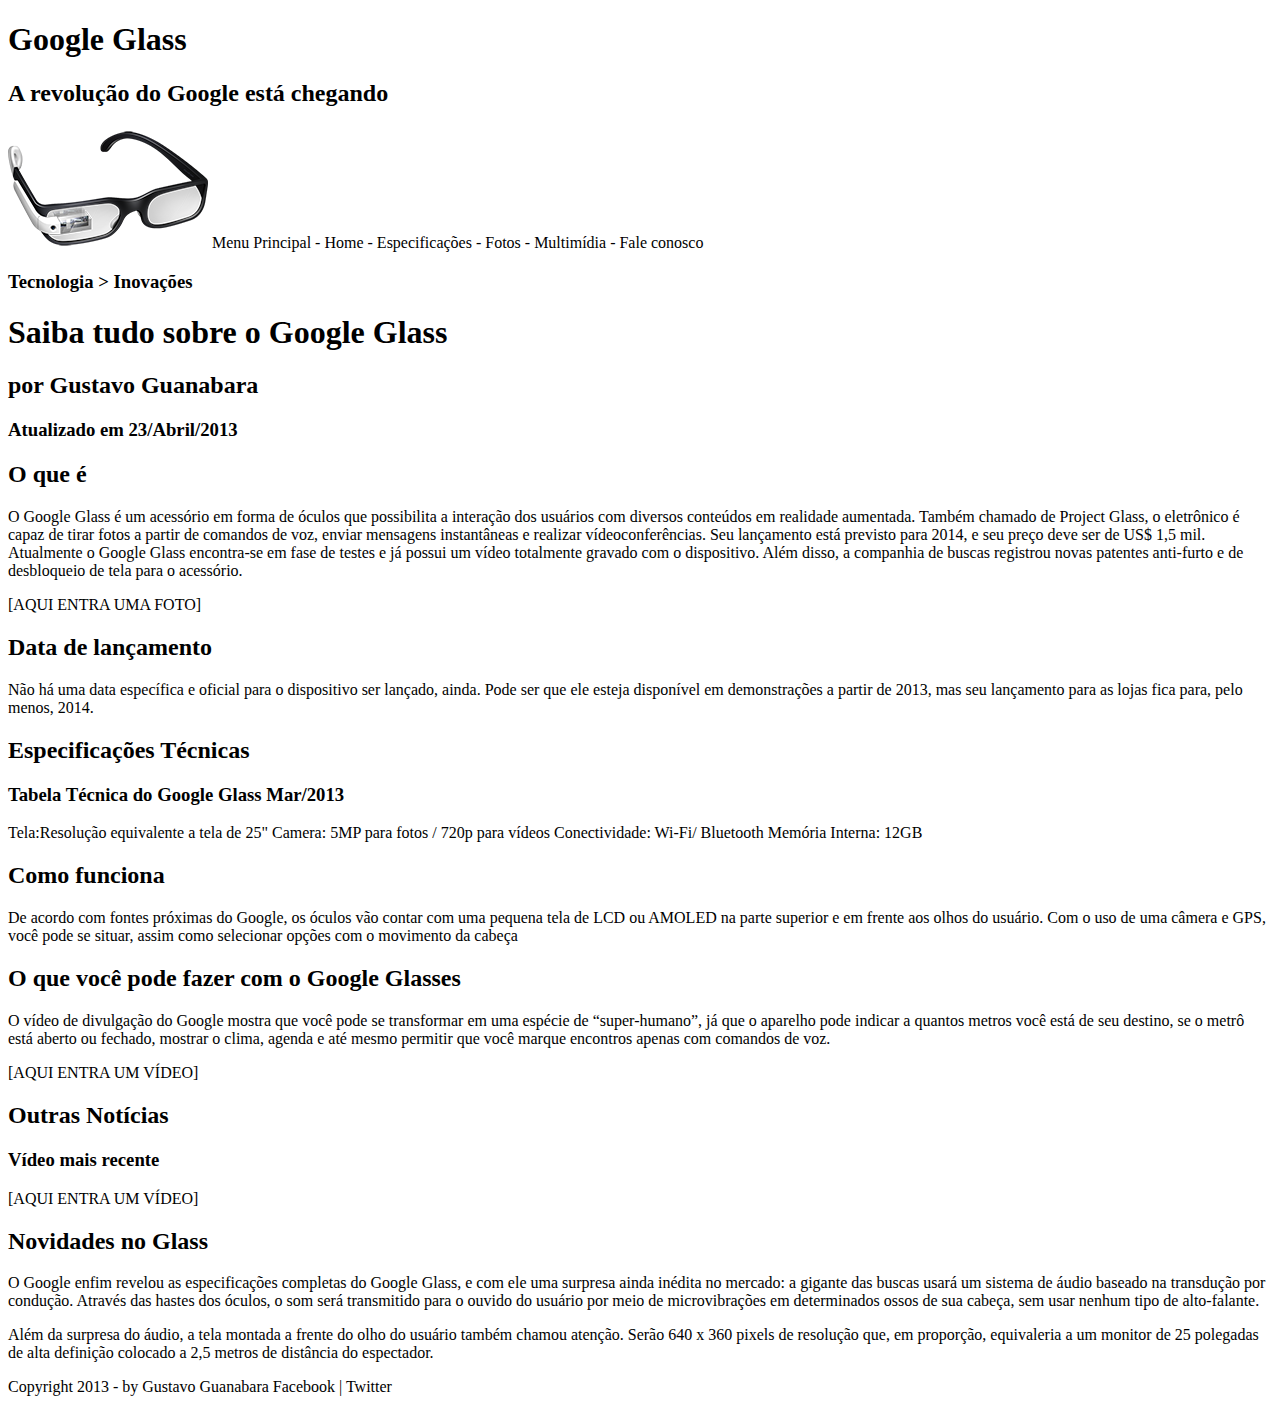
==== projeto-glass-html5/index.html @ 42ba9e13 "continuação do exercício" ====
<!DOCTYPE html>
<html lang="pt-br">
<head>
    <meta charset="UTF-8">
    <meta http-equiv="X-UA-Compatible" content="IE=edge">
    <meta name="viewport" content="width=device-width, initial-scale=1.0">
    <title>Tudo Sobre Google Glass</title>
</head>
<body>
    
<div id="interface">
<header id="cabecalho" >
<hgroup>

<h1>Google Glass</h1>
<h2>A revolução do Google está chegando</h2>

</hgroup>

<img src="_imagens/glass-oculos-preto-peq.png" alt="">

Menu Principal
- Home
- Especificações
- Fotos
- Multimídia
- Fale conosco
</header>
<hgroup>

<h3>Tecnologia > Inovações</h3>
<h1>Saiba tudo sobre o Google Glass</h1>
<h2>por Gustavo Guanabara</h2>
<h3>Atualizado em 23/Abril/2013</h3>

</hgroup>


<h2>O que é</h2>

<p> O Google Glass é um acessório em forma de óculos que possibilita a interação dos usuários com diversos conteúdos em realidade aumentada. Também chamado de Project Glass, o eletrônico é capaz de tirar fotos a partir de comandos de voz, enviar mensagens instantâneas e realizar vídeoconferências. Seu lançamento está previsto para 2014, e seu preço deve ser de US$ 1,5 mil. Atualmente o Google Glass encontra-se em fase de testes e já possui um vídeo totalmente gravado com o dispositivo. Além disso, a companhia de buscas registrou novas patentes anti-furto e de desbloqueio de tela para o acessório.
</p>
[AQUI ENTRA UMA FOTO]

<h2>Data de lançamento</h2>

<p> Não há uma data específica e oficial para o dispositivo ser lançado, ainda. Pode ser que ele esteja disponível em demonstrações a partir de 2013, mas seu lançamento para as lojas fica para, pelo menos, 2014.</p>

<h2>Especificações Técnicas</h2>
<h3>Tabela Técnica do Google Glass Mar/2013</h3>

<p> Tela:Resolução equivalente a tela de 25"
Camera: 5MP para fotos / 720p para vídeos
Conectividade: Wi-Fi/ Bluetooth
Memória Interna: 12GB</p>

<h2>Como funciona</h2>

<p> De acordo com fontes próximas do Google, os óculos vão contar com uma pequena tela de LCD ou AMOLED na parte superior e em frente aos olhos do usuário. Com o uso de uma câmera e GPS, você pode se situar, assim como selecionar opções com o movimento da cabeça</p>

<h2>O que você pode fazer com o Google Glasses</h2>

<p> O vídeo de divulgação do Google mostra que você pode se transformar em uma espécie de “super-humano”, já que o aparelho pode indicar a quantos metros você está de seu destino, se o metrô está aberto ou fechado, mostrar o clima, agenda e até mesmo permitir que você marque encontros apenas com comandos de voz.</p>

[AQUI ENTRA UM VÍDEO]

<h2>Outras Notícias</h2>
<h3>Vídeo mais recente</h3>

[AQUI ENTRA UM VÍDEO]

<h2>Novidades no Glass</h2>
<p> O Google enfim revelou as especificações completas do Google Glass, e com ele uma surpresa ainda inédita no mercado: a gigante das buscas usará um sistema de áudio baseado na transdução por condução. Através das hastes dos óculos, o som será transmitido para o ouvido do usuário por meio de microvibrações em determinados ossos de sua cabeça, sem usar nenhum tipo de alto-falante.</p>

<p> Além da surpresa do áudio, a tela montada a frente do olho do usuário também chamou atenção. Serão 640 x 360 pixels de resolução que, em proporção, equivaleria a um monitor de 25 polegadas de alta definição colocado a 2,5 metros de distância do espectador.</p>

<p> Copyright 2013 - by Gustavo Guanabara
Facebook | Twitter</p>
</div>
</body>
</html>
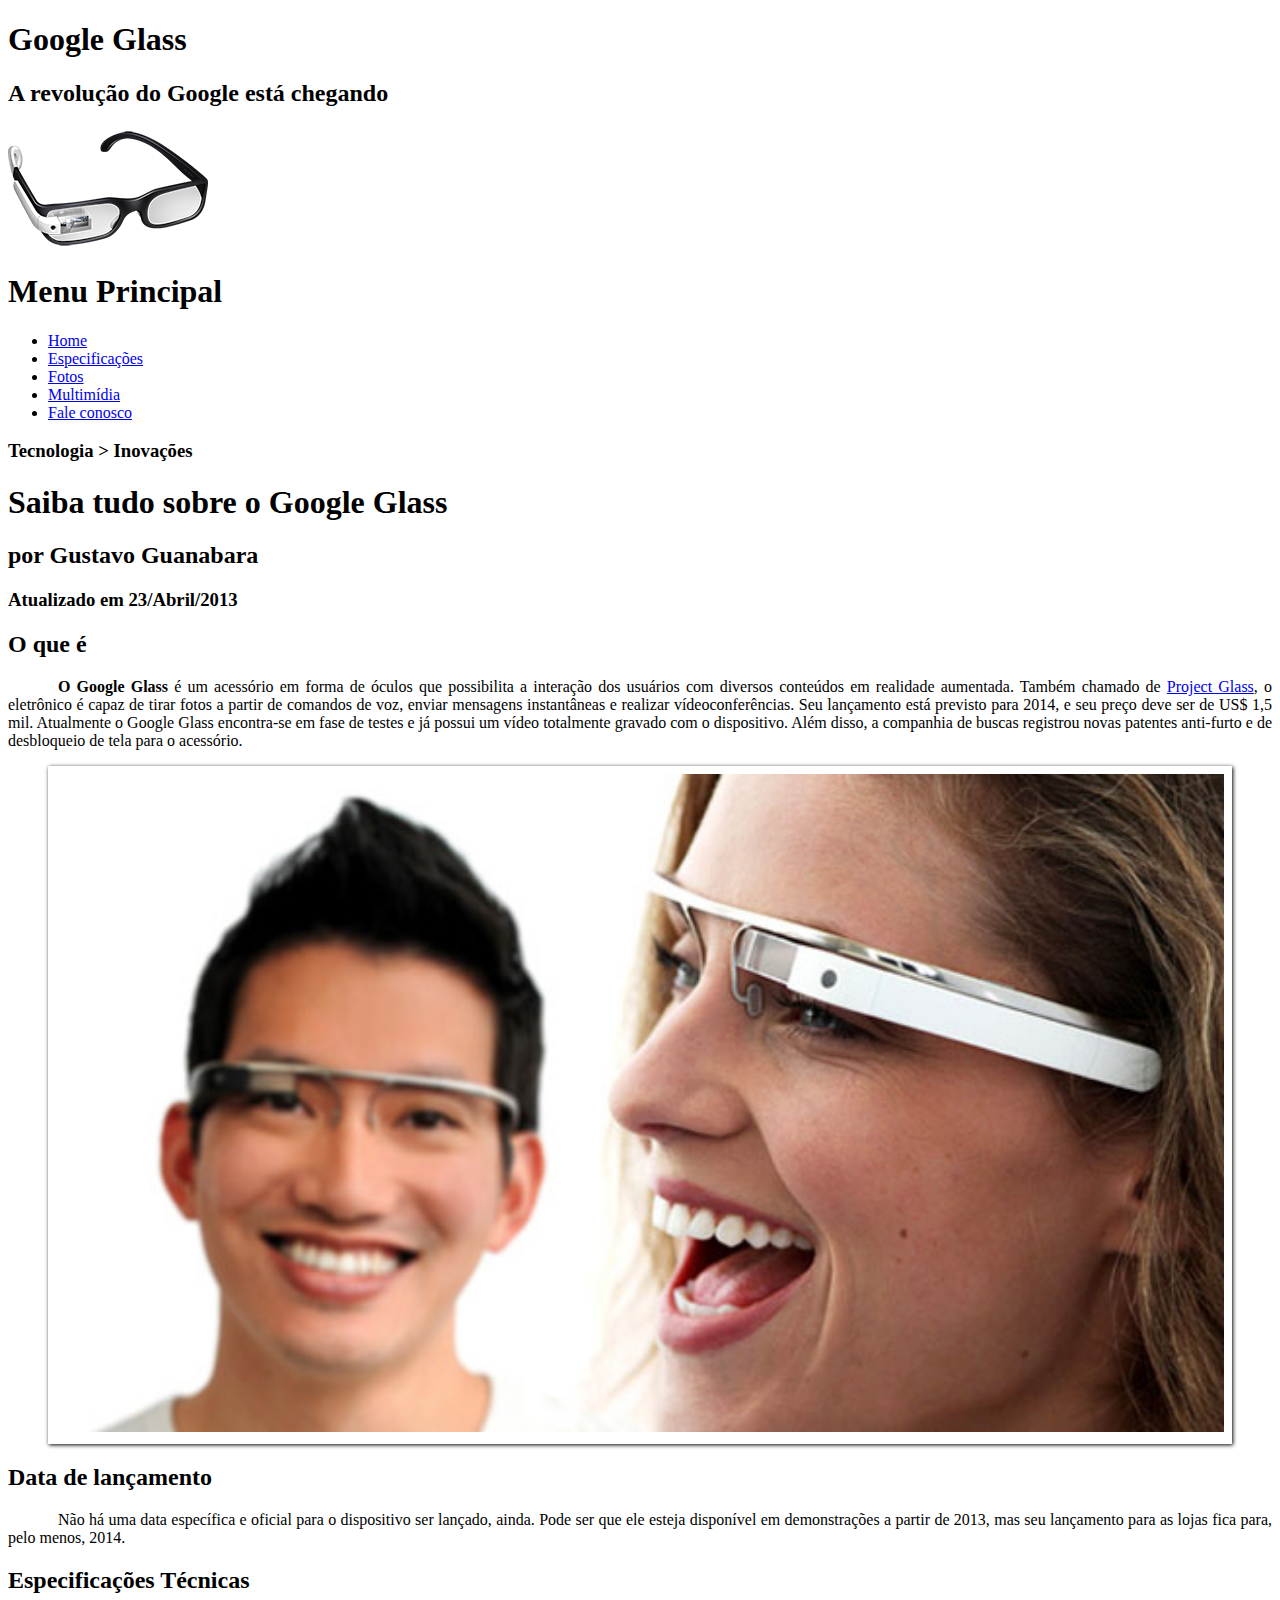
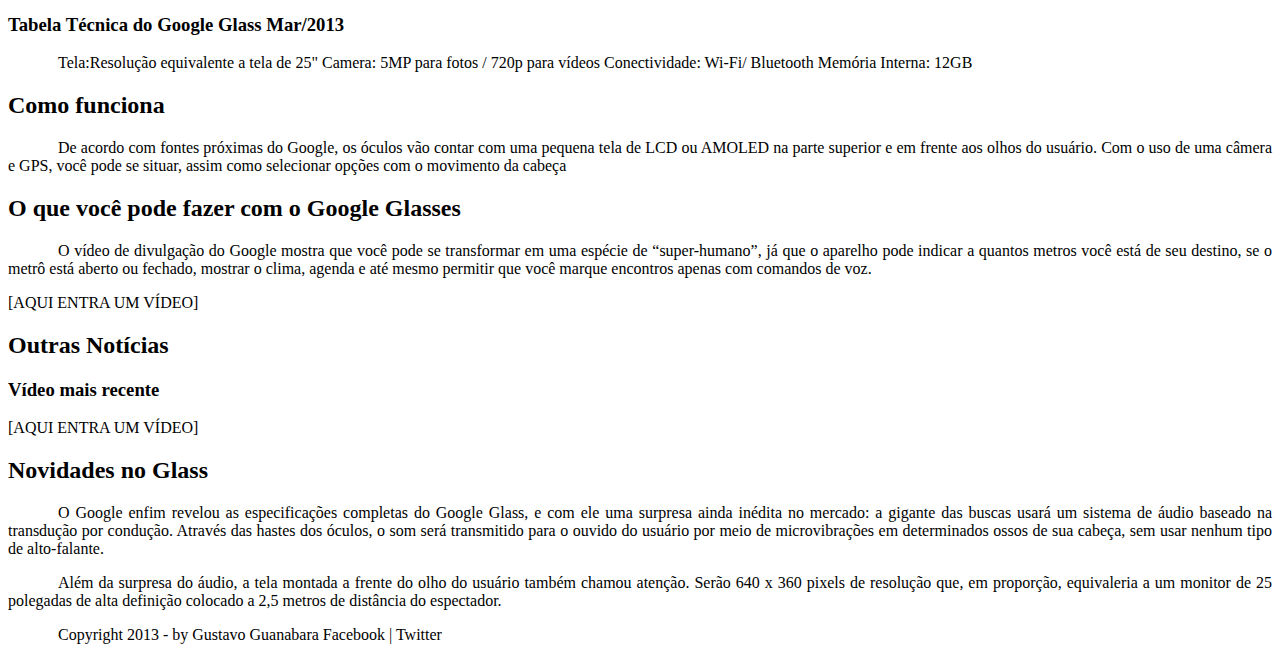
==== commit bb2f73cc: "praticando exercícios Segundo dia" ====
--- a/projeto-glass-html5/index.html
+++ b/projeto-glass-html5/index.html
@@ -6,6 +6,7 @@
     <meta http-equiv="X-UA-Compatible" content="IE=edge">
     <meta name="viewport" content="width=device-width, initial-scale=1.0">
     <title>Tudo Sobre Google Glass</title>
+    <link rel="stylesheet" href="_css/estilo.css"/>
 </head>
 <body>
     
@@ -18,14 +19,21 @@
 
 </hgroup>
 
+
 <img src="_imagens/glass-oculos-preto-peq.png" alt="">
 
-Menu Principal
-- Home
-- Especificações
-- Fotos
-- Multimídia
-- Fale conosco
+<nav>
+<h1>Menu Principal</h1>
+<ul>
+    <li><a href="index.html"> Home</a></li>
+    <li><a href="specs.html"> Especificações</a></li>
+    <li><a href="fotos.html"> Fotos</a></li>
+    <li><a href="multimidia.html"> Multimídia</a></li>
+    <li><a href="fale-conosco.html"> Fale conosco</a></li>
+
+</ul>
+</nav>
+
 </header>
 <hgroup>
 
@@ -39,9 +47,17 @@
 
 <h2>O que é</h2>
 
-<p> O Google Glass é um acessório em forma de óculos que possibilita a interação dos usuários com diversos conteúdos em realidade aumentada. Também chamado de Project Glass, o eletrônico é capaz de tirar fotos a partir de comandos de voz, enviar mensagens instantâneas e realizar vídeoconferências. Seu lançamento está previsto para 2014, e seu preço deve ser de US$ 1,5 mil. Atualmente o Google Glass encontra-se em fase de testes e já possui um vídeo totalmente gravado com o dispositivo. Além disso, a companhia de buscas registrou novas patentes anti-furto e de desbloqueio de tela para o acessório.
+<p><strong> O Google Glass </strong> é um acessório em forma de óculos que possibilita a interação dos usuários com diversos conteúdos em realidade aumentada. Também chamado de  <a href="https://www.google.com/glass/start/" target="_blank"> Project Glass</a>, o eletrônico é capaz de tirar fotos a partir de comandos de voz, enviar mensagens instantâneas e realizar vídeoconferências. Seu lançamento está previsto para 2014, e seu preço deve ser de US$ 1,5 mil. Atualmente o Google Glass encontra-se em fase de testes e já possui um vídeo totalmente gravado com o dispositivo. Além disso, a companhia de buscas registrou novas patentes anti-furto e de desbloqueio de tela para o acessório.
+    <!-- target blank abre uma pagina linkada em uma nova aba -->
 </p>
-[AQUI ENTRA UMA FOTO]
+
+<figure class="foto-legenda">
+<img src="_imagens/glass-quadro-homem-mulher.jpg" alt="">
+<figcaption>
+    <h3>Google Glass</h3>
+    <p>Uma nova maneira de ver o Mundo!</p>
+</figcaption>
+</figure>
 
 <h2>Data de lançamento</h2>
 
--- a/projeto-glass-html5/_css/estilo.css
+++ b/projeto-glass-html5/_css/estilo.css
@@ -0,0 +1,36 @@
+@charset "UTF 8";
+
+body{
+    background-color: white;
+    color: rgba(0,0,0,1);
+}
+p{
+    text-align: justify;
+    text-indent: 50px;
+}
+/*Formatação de imagens com legendas*/
+
+figure.foto-legenda{
+    border: 8px solid white;
+    box-shadow: 1px 1px 4px black;
+    position: relative;
+}
+figure.foto-legenda img{
+    width: 100%;
+    height: 100%;
+} 
+figure.foto-legenda figcaption{
+    opacity: 0;
+    position: absolute;
+    top: 0px;
+    background-color: rgba(0,0, 0,.4);
+    width: 100%;
+    height: 100%;
+    color: white;
+    padding: 10px;
+    box-sizing: border-box;
+    transition: opacity 1s;
+}
+figure.foto-legenda:hover figcaption{
+    opacity: 1;
+}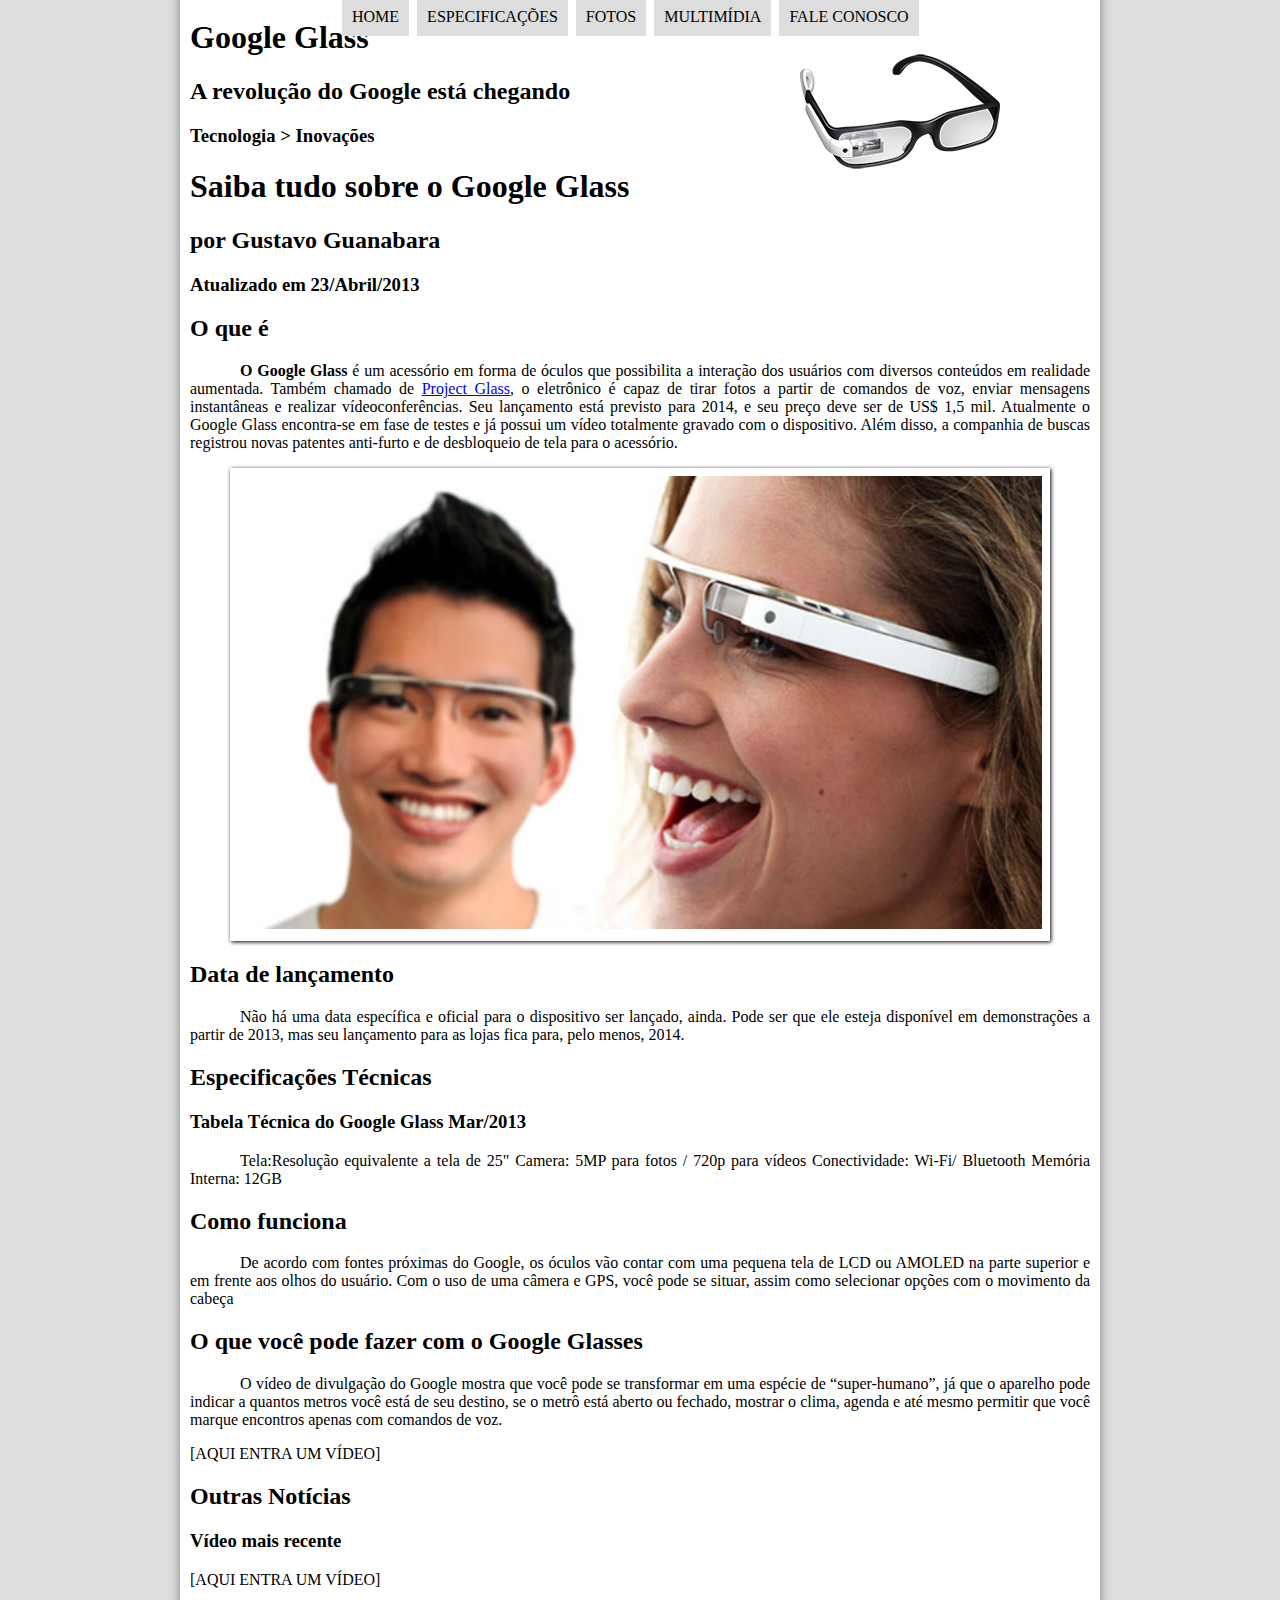
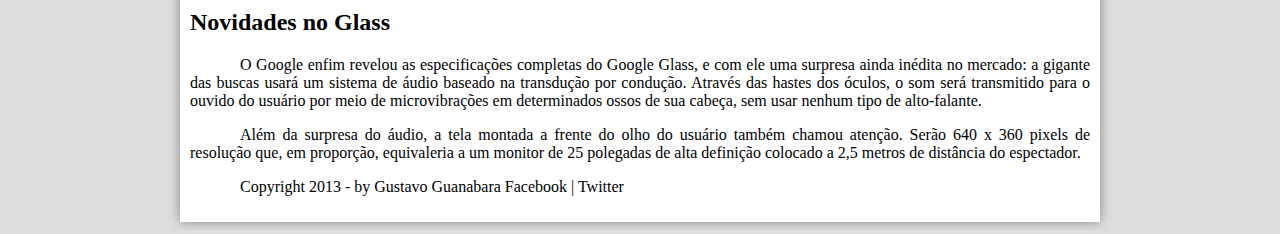
==== commit 9f605cf1: "praticando exercício" ====
--- a/projeto-glass-html5/index.html
+++ b/projeto-glass-html5/index.html
@@ -20,9 +20,9 @@
 </hgroup>
 
 
-<img src="_imagens/glass-oculos-preto-peq.png" alt="">
+<img id="icone" src="_imagens/glass-oculos-preto-peq.png" alt="">
 
-<nav>
+<nav id="menu">
 <h1>Menu Principal</h1>
 <ul>
     <li><a href="index.html"> Home</a></li>
--- a/projeto-glass-html5/_css/estilo.css
+++ b/projeto-glass-html5/_css/estilo.css
@@ -1,9 +1,25 @@
 @charset "UTF 8";
 
 body{
-    background-color: white;
+    background-color: #dddddd;
     color: rgba(0,0,0,1);
 }
+div#interface {
+    width: 900px;
+    background-color: #ffffff;
+    margin: -20px auto 0px auto;
+    box-shadow: 0px 0px 10px rgba(0,0, 0,.4);
+    padding: 10px 10px 10px 10px ;
+}
+header#cabecalho img#icone {
+    position: absolute;
+    left: 800px;
+    top: 50px;
+}
+header#cabecalho {
+    
+}
+
 p{
     text-align: justify;
     text-indent: 50px;
@@ -33,4 +49,38 @@
 }
 figure.foto-legenda:hover figcaption{
     opacity: 1;
-}+}
+/*Formatação do menu*/
+nav#menu {
+    display: block;
+}
+
+
+nav#menu ul {
+ text-transform: uppercase;
+ position: absolute;
+ top:-20px;
+ left: 300px;
+}
+    nav#menu li{
+        display: inline-block;
+        background-color: #dddddd;
+        padding: 10px;
+        margin: 2px; 
+        transition: background-color 1s;       
+    }
+        nav#menu li:hover {
+           background-color: #606060; ;
+        }
+        
+    nav#menu h1{
+        display: none;
+    }
+    nav#menu a{
+        color: #000000;
+        text-decoration: none;
+    }
+    nav#menu a:hover{
+        color: white;
+        text-decoration: underline;
+    }
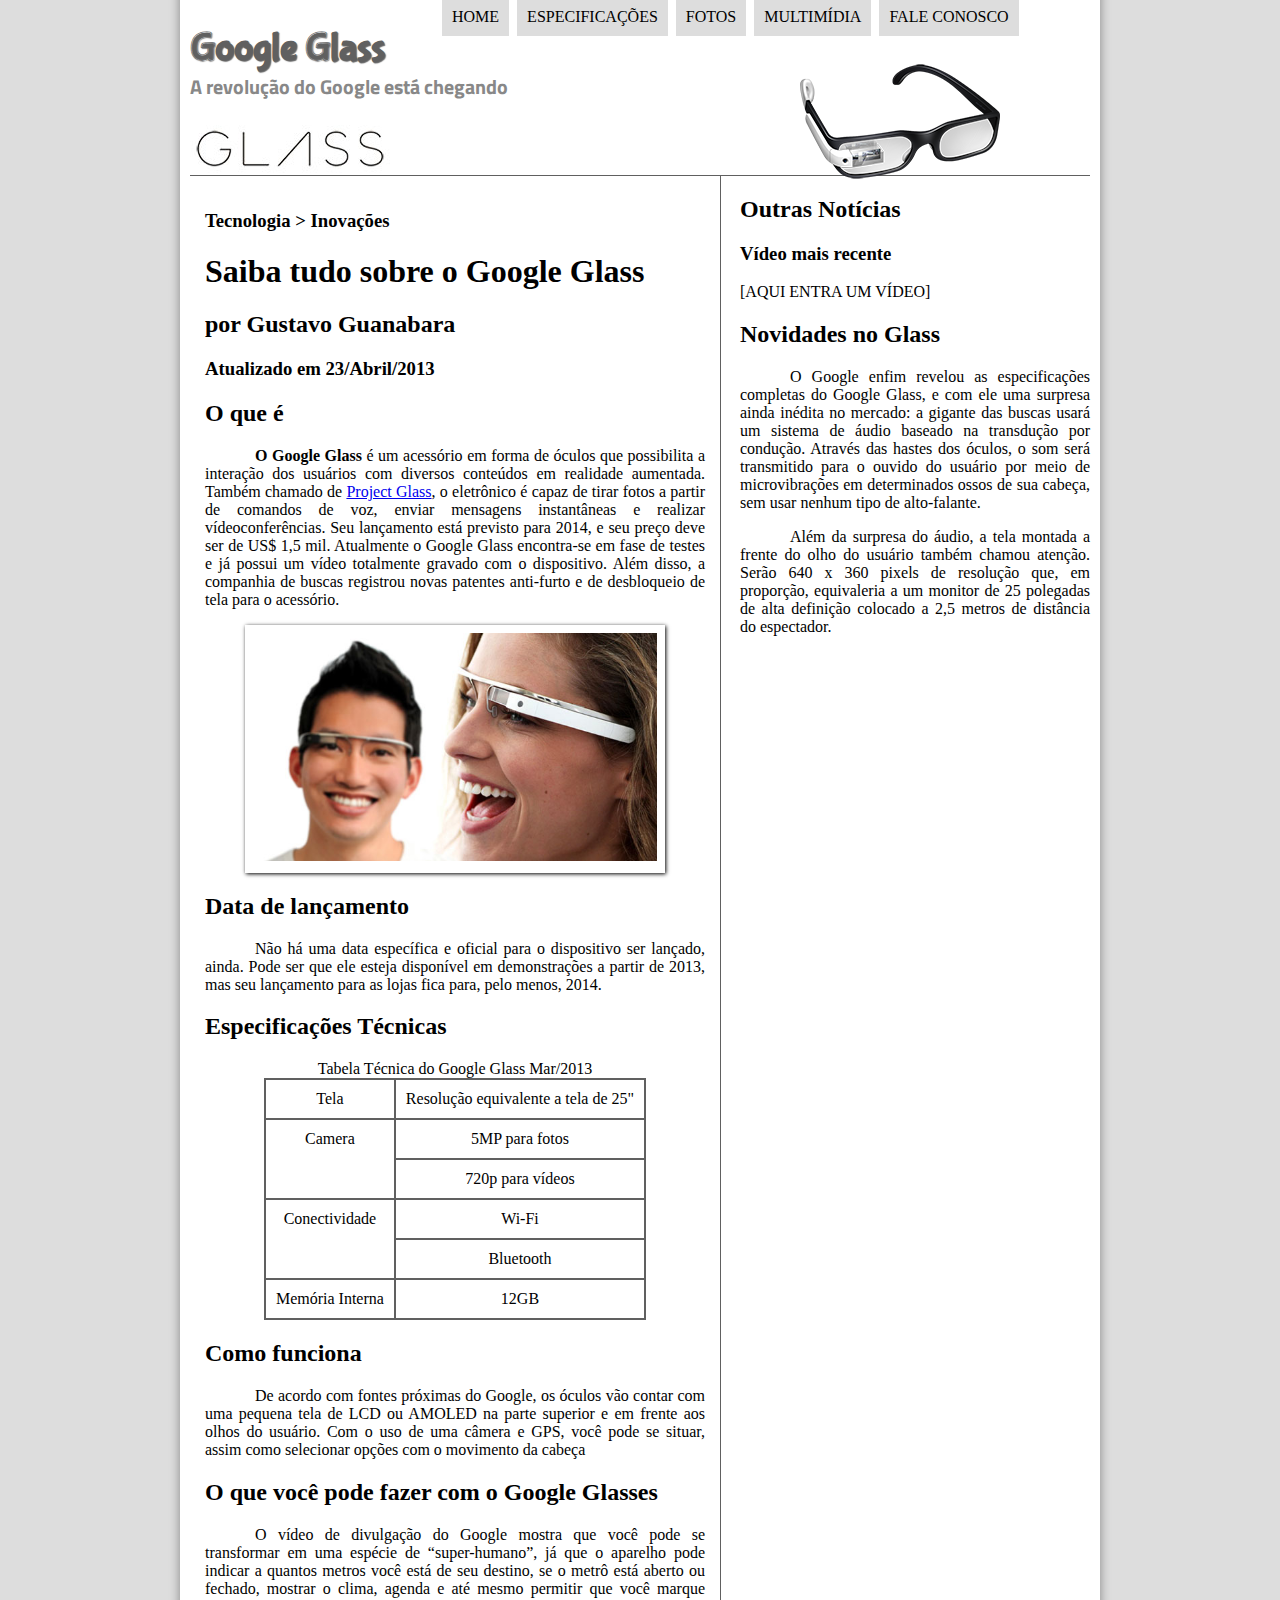
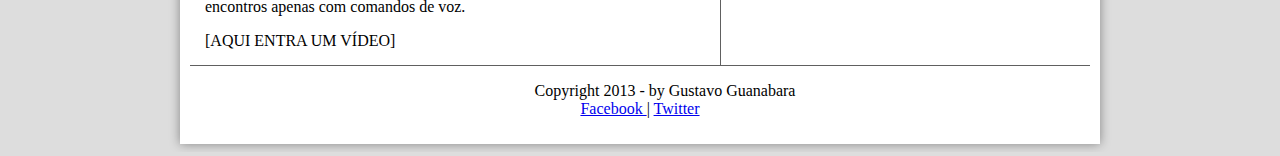
==== commit ee9ebb02: "fazendo exercício com professor Guanabara" ====
--- a/projeto-glass-html5/index.html
+++ b/projeto-glass-html5/index.html
@@ -35,6 +35,7 @@
 </nav>
 
 </header>
+<section id="corpo">
 <hgroup>
 
 <h3>Tecnologia > Inovações</h3>
@@ -64,12 +65,16 @@
 <p> Não há uma data específica e oficial para o dispositivo ser lançado, ainda. Pode ser que ele esteja disponível em demonstrações a partir de 2013, mas seu lançamento para as lojas fica para, pelo menos, 2014.</p>
 
 <h2>Especificações Técnicas</h2>
-<h3>Tabela Técnica do Google Glass Mar/2013</h3>
+<table id="tabelaspec">
+<caption> Tabela Técnica do Google Glass Mar/2013</caption>
 
-<p> Tela:Resolução equivalente a tela de 25"
-Camera: 5MP para fotos / 720p para vídeos
-Conectividade: Wi-Fi/ Bluetooth
-Memória Interna: 12GB</p>
+<tr><td> Tela</td><td> Resolução equivalente a tela de 25"</td></tr>
+<tr><td rowspan="2"> Camera</td><td> 5MP para fotos </td></tr>
+<tr><td> 720p para vídeos</td></tr>
+<tr><td rowspan="2"> Conectividade</td><td> Wi-Fi </td></tr>
+<tr><td>Bluetooth</td></tr>
+<tr><td> Memória Interna</td><td> 12GB</td></tr>
+</table>
 
 <h2>Como funciona</h2>
 
@@ -80,7 +85,8 @@
 <p> O vídeo de divulgação do Google mostra que você pode se transformar em uma espécie de “super-humano”, já que o aparelho pode indicar a quantos metros você está de seu destino, se o metrô está aberto ou fechado, mostrar o clima, agenda e até mesmo permitir que você marque encontros apenas com comandos de voz.</p>
 
 [AQUI ENTRA UM VÍDEO]
-
+</section>
+<aside id="lateral">
 <h2>Outras Notícias</h2>
 <h3>Vídeo mais recente</h3>
 
@@ -90,9 +96,12 @@
 <p> O Google enfim revelou as especificações completas do Google Glass, e com ele uma surpresa ainda inédita no mercado: a gigante das buscas usará um sistema de áudio baseado na transdução por condução. Através das hastes dos óculos, o som será transmitido para o ouvido do usuário por meio de microvibrações em determinados ossos de sua cabeça, sem usar nenhum tipo de alto-falante.</p>
 
 <p> Além da surpresa do áudio, a tela montada a frente do olho do usuário também chamou atenção. Serão 640 x 360 pixels de resolução que, em proporção, equivaleria a um monitor de 25 polegadas de alta definição colocado a 2,5 metros de distância do espectador.</p>
-
-<p> Copyright 2013 - by Gustavo Guanabara
-Facebook | Twitter</p>
+</aside>
+<footer id="rodape">
+<p> Copyright 2013 - by Gustavo Guanabara <br/>
+    <a href="http://Facebook.com/cursoemvideo" target="blank"> Facebook </a>|
+    <a href="http://Twitter.com/cursoemvideo" target="blank"> Twitter</a></p>
+</footer>
 </div>
 </body>
 </html>--- a/projeto-glass-html5/_css/estilo.css
+++ b/projeto-glass-html5/_css/estilo.css
@@ -1,5 +1,9 @@
 @charset "UTF 8";
-
+@import url('https://fonts.googleapis.com/css2?family=Titillium+Web&display=swap');
+@font-face {
+    font-family: FonteLogo;
+    src: url("../_fonts/bubblegum-sans-regular.otf");
+}
 body{
     background-color: #dddddd;
     color: rgba(0,0,0,1);
@@ -14,10 +18,28 @@
 header#cabecalho img#icone {
     position: absolute;
     left: 800px;
-    top: 50px;
+    top: 60px;
 }
 header#cabecalho {
-    
+    border-bottom: 1px #606060 solid ;
+    height: 150px;
+    background: url("../_imagens/glass-logo-peq.jpg") no-repeat 0px 100px;
+
+}
+header#cabecalho h1{
+    font-family: "FonteLogo", sans-serif ;
+    font-size: 30pt;
+    color: #606060;
+    text-shadow: 1px 1px 1px rgba(0,0, 0,.6);
+    padding: 0px;
+    margin-bottom: 0px;
+}
+header#cabecalho h2{
+    font-family: 'Titillium Web', sans-serif;
+    color: #888888;
+    font-size: 15pt;
+    padding: 0px;
+    margin-top: 0px;
 }
 
 p{
@@ -60,7 +82,7 @@
  text-transform: uppercase;
  position: absolute;
  top:-20px;
- left: 300px;
+ left: 400px;
 }
     nav#menu li{
         display: inline-block;
@@ -84,3 +106,34 @@
         color: white;
         text-decoration: underline;
     }
+    section#corpo {
+        display: block;
+        width: 500px; ;
+        float: left;
+        border-right:1px solid #606060;
+        padding: 15px;
+    }
+    table#tabelaspec{
+        border: 1px solid #606060;
+        border-spacing: 0px;
+        margin-left: auto;
+        margin-right: auto;
+    }
+    table#tabelaspec td {
+        border: 1px solid #606060;
+        padding: 10px;
+        text-align: center;
+        vertical-align: top;
+    }
+    aside#lateral {
+        display: block;
+        width: 350px;
+        float: right;
+    }
+    footer#rodape {
+        clear: both;
+        border-top: 1px solid #606060;
+    }
+    footer#rodape p{
+        text-align: center;
+    }
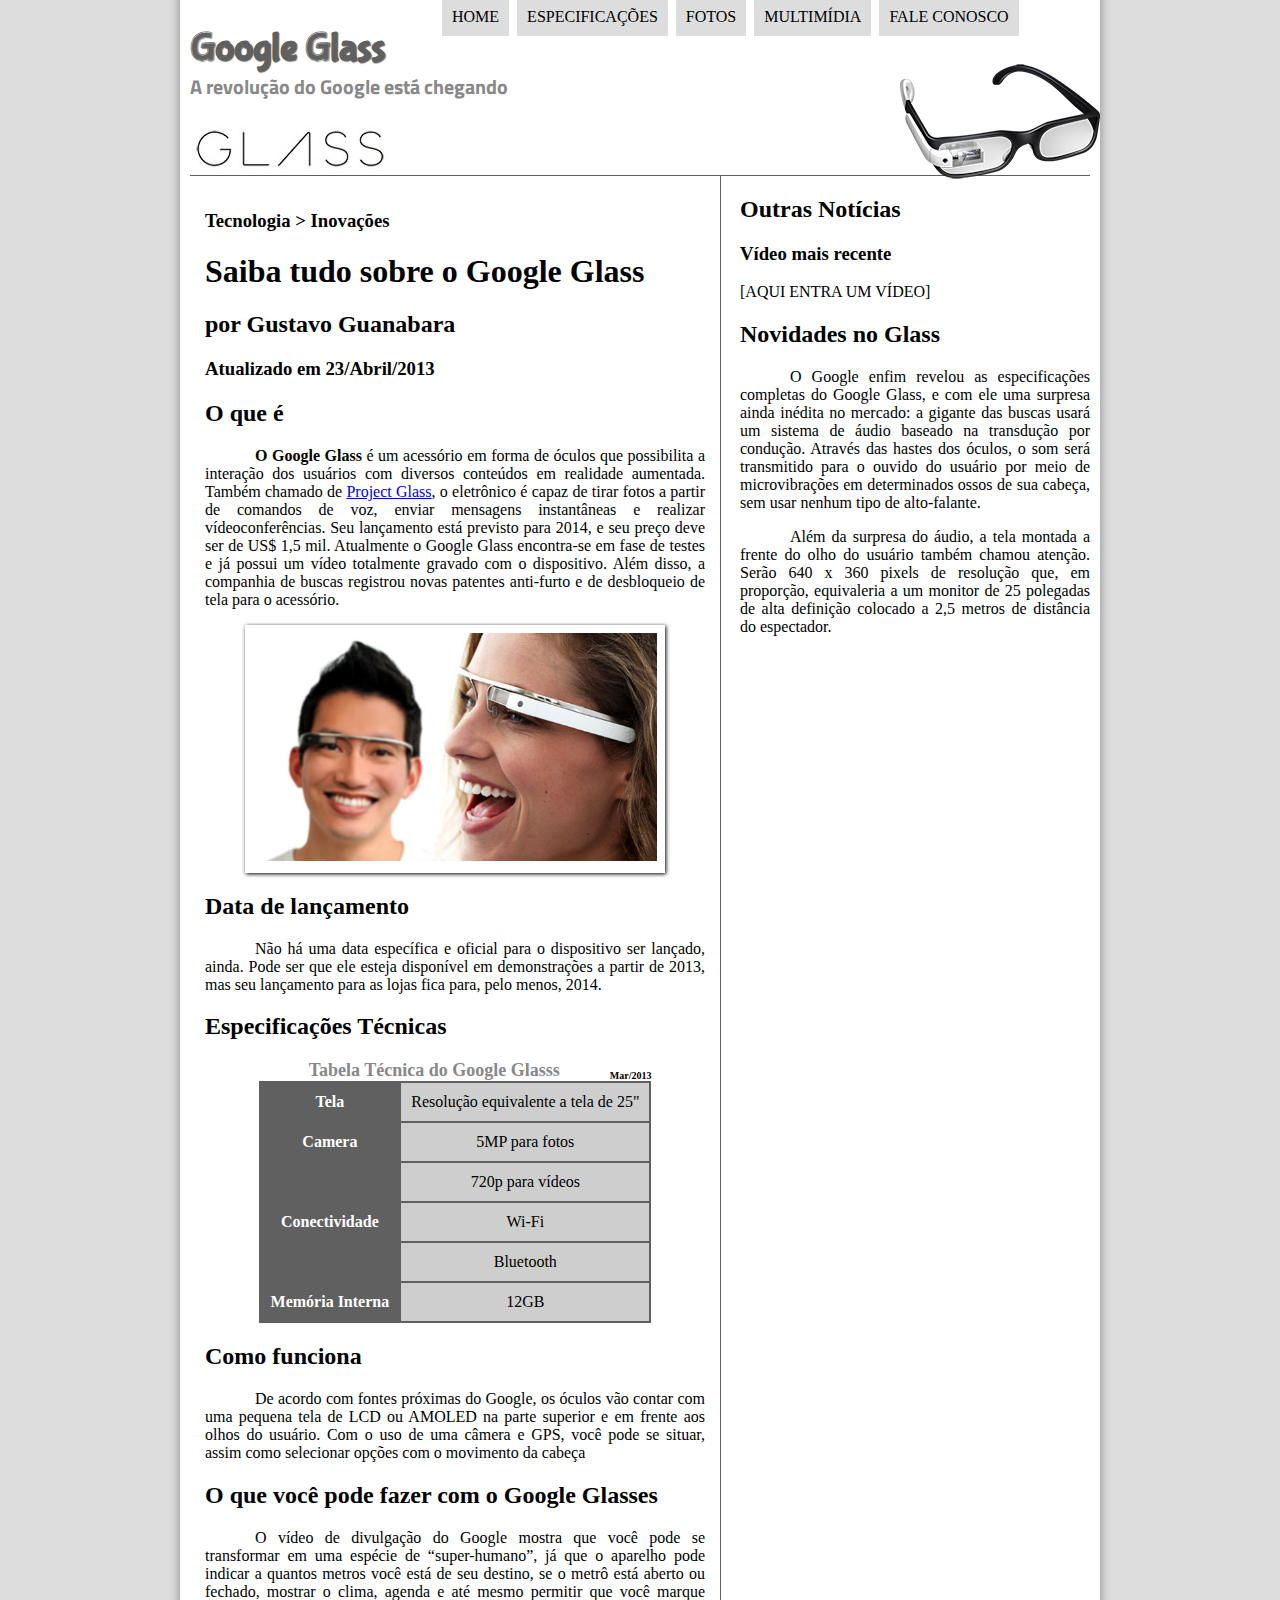
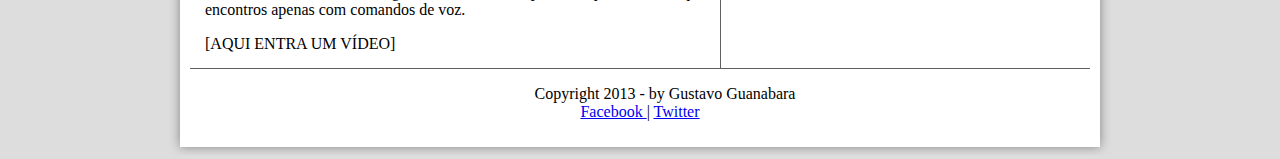
==== commit 1acf38ec: "Praticando exercícios" ====
--- a/projeto-glass-html5/index.html
+++ b/projeto-glass-html5/index.html
@@ -66,14 +66,13 @@
 
 <h2>Especificações Técnicas</h2>
 <table id="tabelaspec">
-<caption> Tabela Técnica do Google Glass Mar/2013</caption>
+<caption> Tabela Técnica do Google Glasss <span> Mar/2013</span></caption>
 
-<tr><td> Tela</td><td> Resolução equivalente a tela de 25"</td></tr>
-<tr><td rowspan="2"> Camera</td><td> 5MP para fotos </td></tr>
-<tr><td> 720p para vídeos</td></tr>
-<tr><td rowspan="2"> Conectividade</td><td> Wi-Fi </td></tr>
-<tr><td>Bluetooth</td></tr>
-<tr><td> Memória Interna</td><td> 12GB</td></tr>
+<tr><td class="ce"> Tela</td><td class="cd"> Resolução equivalente a tela de 25"</td></tr>
+<tr><td rowspan="2" class="ce"> Camera</td><td class="cd"> 5MP para fotos </td></tr>
+<tr><td class="cd"> 720p para vídeos</td></tr>
+<tr><td rowspan="2" class="ce"> Conectividade</td><td class="cd"> Wi-Fi </td></tr><tr><td class="cd">Bluetooth</td></tr>
+<tr><td class="ce"> Memória Interna</td><td class="cd"> 12GB</td></tr>
 </table>
 
 <h2>Como funciona</h2>
--- a/projeto-glass-html5/_css/estilo.css
+++ b/projeto-glass-html5/_css/estilo.css
@@ -17,7 +17,7 @@
 }
 header#cabecalho img#icone {
     position: absolute;
-    left: 800px;
+    left: 900px;
     top: 60px;
 }
 header#cabecalho {
@@ -76,64 +76,82 @@
 nav#menu {
     display: block;
 }
-
-
 nav#menu ul {
- text-transform: uppercase;
- position: absolute;
- top:-20px;
- left: 400px;
+    text-transform: uppercase;
+    position: absolute;
+    top:-20px;
+    left: 400px;
 }
-    nav#menu li{
-        display: inline-block;
-        background-color: #dddddd;
-        padding: 10px;
-        margin: 2px; 
-        transition: background-color 1s;       
+nav#menu li{
+    display: inline-block;
+    background-color: #dddddd;
+    padding: 10px;
+    margin: 2px; 
+    transition: background-color 1s;       
     }
-        nav#menu li:hover {
-           background-color: #606060; ;
-        }
+nav#menu li:hover {
+    background-color: #606060; ;
+    }
         
-    nav#menu h1{
-        display: none;
+nav#menu h1{
+    display: none;
     }
-    nav#menu a{
-        color: #000000;
-        text-decoration: none;
-    }
-    nav#menu a:hover{
-        color: white;
-        text-decoration: underline;
-    }
-    section#corpo {
-        display: block;
-        width: 500px; ;
-        float: left;
-        border-right:1px solid #606060;
-        padding: 15px;
-    }
-    table#tabelaspec{
-        border: 1px solid #606060;
-        border-spacing: 0px;
-        margin-left: auto;
-        margin-right: auto;
-    }
-    table#tabelaspec td {
-        border: 1px solid #606060;
-        padding: 10px;
-        text-align: center;
-        vertical-align: top;
-    }
-    aside#lateral {
-        display: block;
-        width: 350px;
-        float: right;
-    }
-    footer#rodape {
-        clear: both;
-        border-top: 1px solid #606060;
-    }
-    footer#rodape p{
-        text-align: center;
-    }
+nav#menu a{
+    color: #000000;
+    text-decoration: none;
+}
+nav#menu a:hover{
+    color: white;
+    text-decoration: underline;
+}
+section#corpo {
+    display: block;
+    width: 500px; ;
+    float: left;
+    border-right:1px solid #606060;
+    padding: 15px;
+}
+table#tabelaspec{
+    border: 1px solid #606060;
+    border-spacing: 0px;
+    margin-left: auto;
+    margin-right: auto;
+}
+table#tabelaspec td {
+    border: 1px solid #606060;
+    padding: 10px;
+    text-align: center;
+    vertical-align: top;
+}
+table#tabelaspec td.ce{
+color: #ffffff;
+background-color: #606060;
+font-weight: bold;
+}
+table#tabelaspec td.cd{
+background-color: #cecece;
+}
+table#tabelaspec caption{
+    color: #888888;
+    font-size: 18px;
+    font-weight: bolder;
+}
+table#tabelaspec caption span{
+    display: block;
+    float: right;
+    color: black;
+    font-size: 10px;
+    margin-top: 10px;
+}
+aside#lateral {
+    display: block;
+    width: 350px;
+    float: right;
+}
+footer#rodape {
+    clear: both;
+    border-top: 1px solid #606060;
+}
+footer#rodape p{
+    text-align: center;
+}
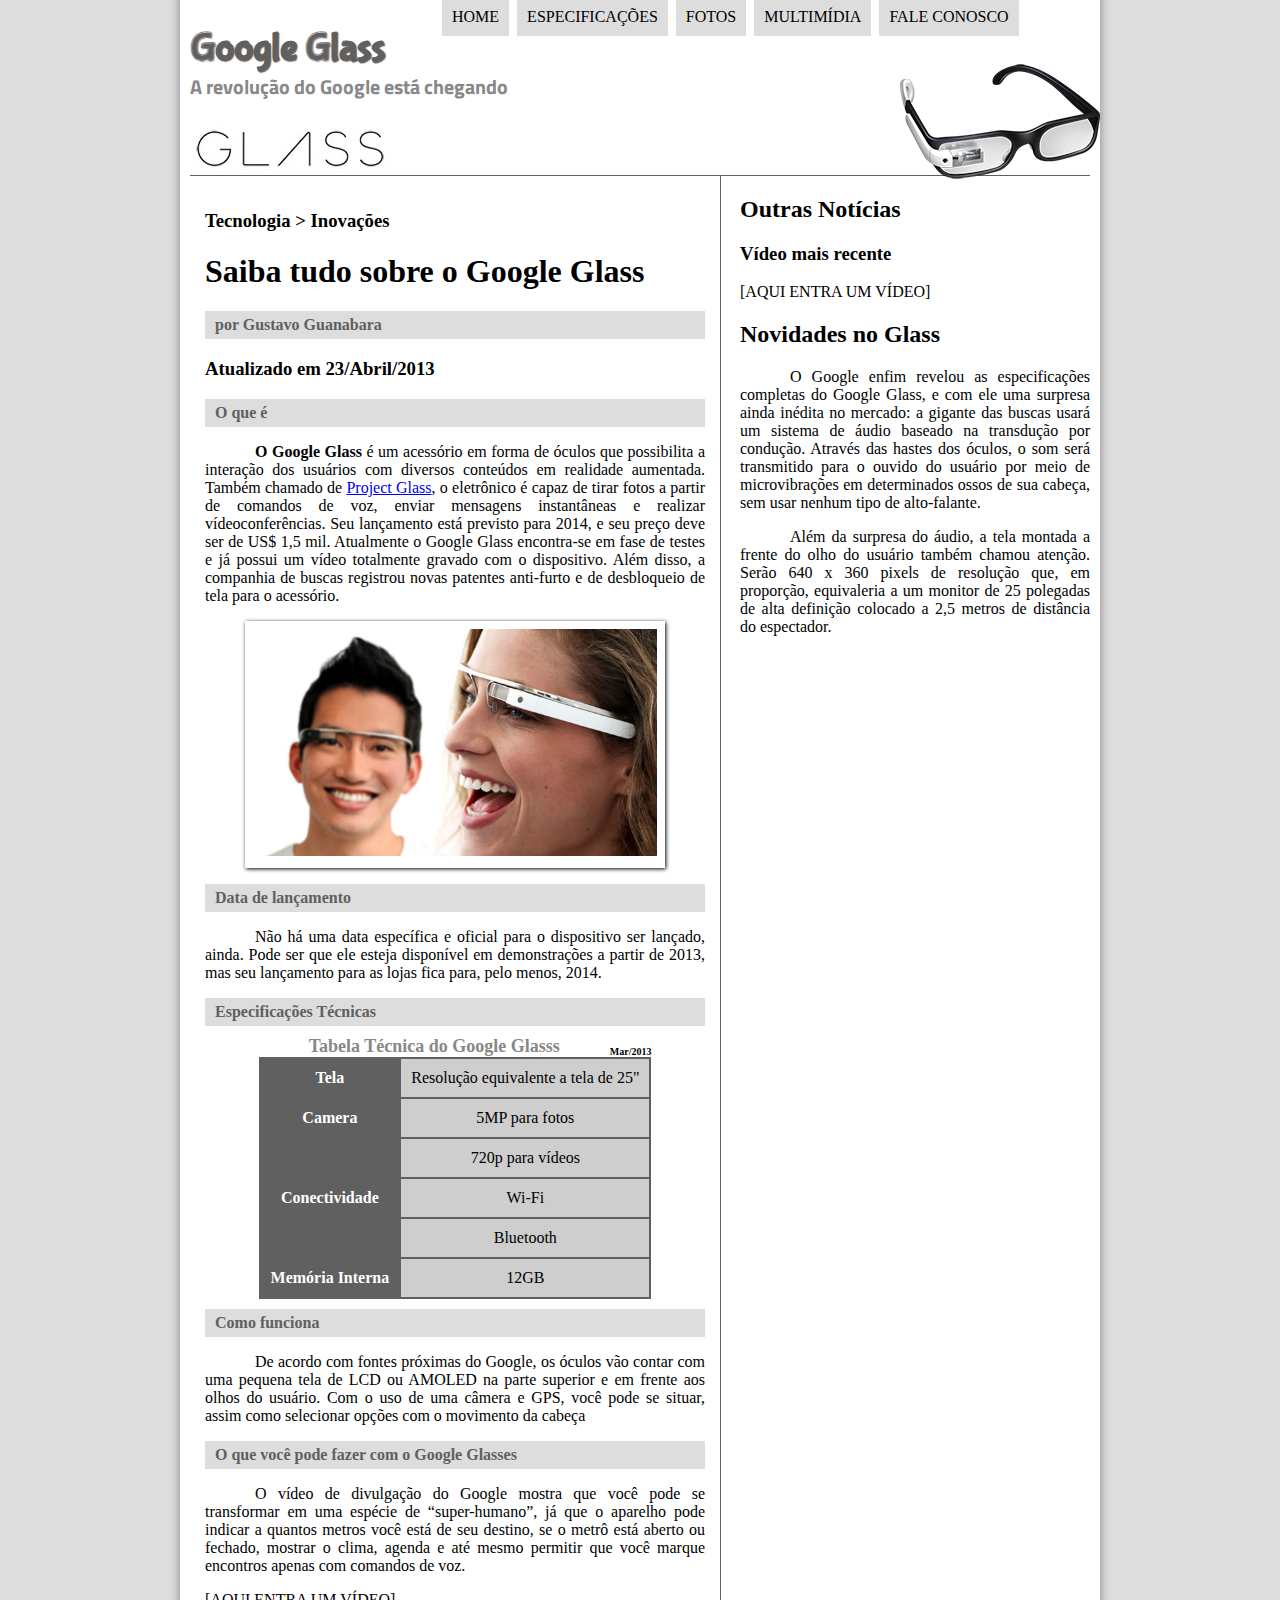
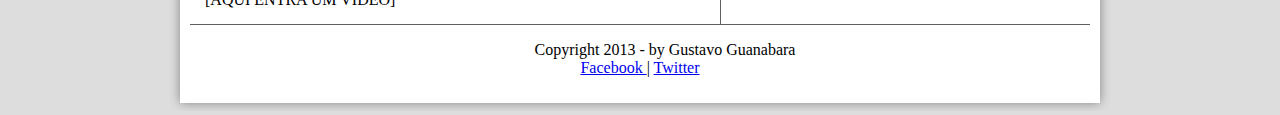
==== commit 8eba7fea: "praticando exercícios" ====
--- a/projeto-glass-html5/index.html
+++ b/projeto-glass-html5/index.html
@@ -36,6 +36,7 @@
 
 </header>
 <section id="corpo">
+    <article id="noticia-principal">
 <hgroup>
 
 <h3>Tecnologia > Inovações</h3>
@@ -84,6 +85,7 @@
 <p> O vídeo de divulgação do Google mostra que você pode se transformar em uma espécie de “super-humano”, já que o aparelho pode indicar a quantos metros você está de seu destino, se o metrô está aberto ou fechado, mostrar o clima, agenda e até mesmo permitir que você marque encontros apenas com comandos de voz.</p>
 
 [AQUI ENTRA UM VÍDEO]
+</article>
 </section>
 <aside id="lateral">
 <h2>Outras Notícias</h2>
--- a/projeto-glass-html5/_css/estilo.css
+++ b/projeto-glass-html5/_css/estilo.css
@@ -111,6 +111,13 @@
     border-right:1px solid #606060;
     padding: 15px;
 }
+article#noticia-principal h2{
+    font-size: 12pt;
+    color: #606060;
+    background-color: #dddddd;
+    padding: 5px 0px 5px 10px;
+    margin: 10px 0px 10px 0px;
+}
 table#tabelaspec{
     border: 1px solid #606060;
     border-spacing: 0px;
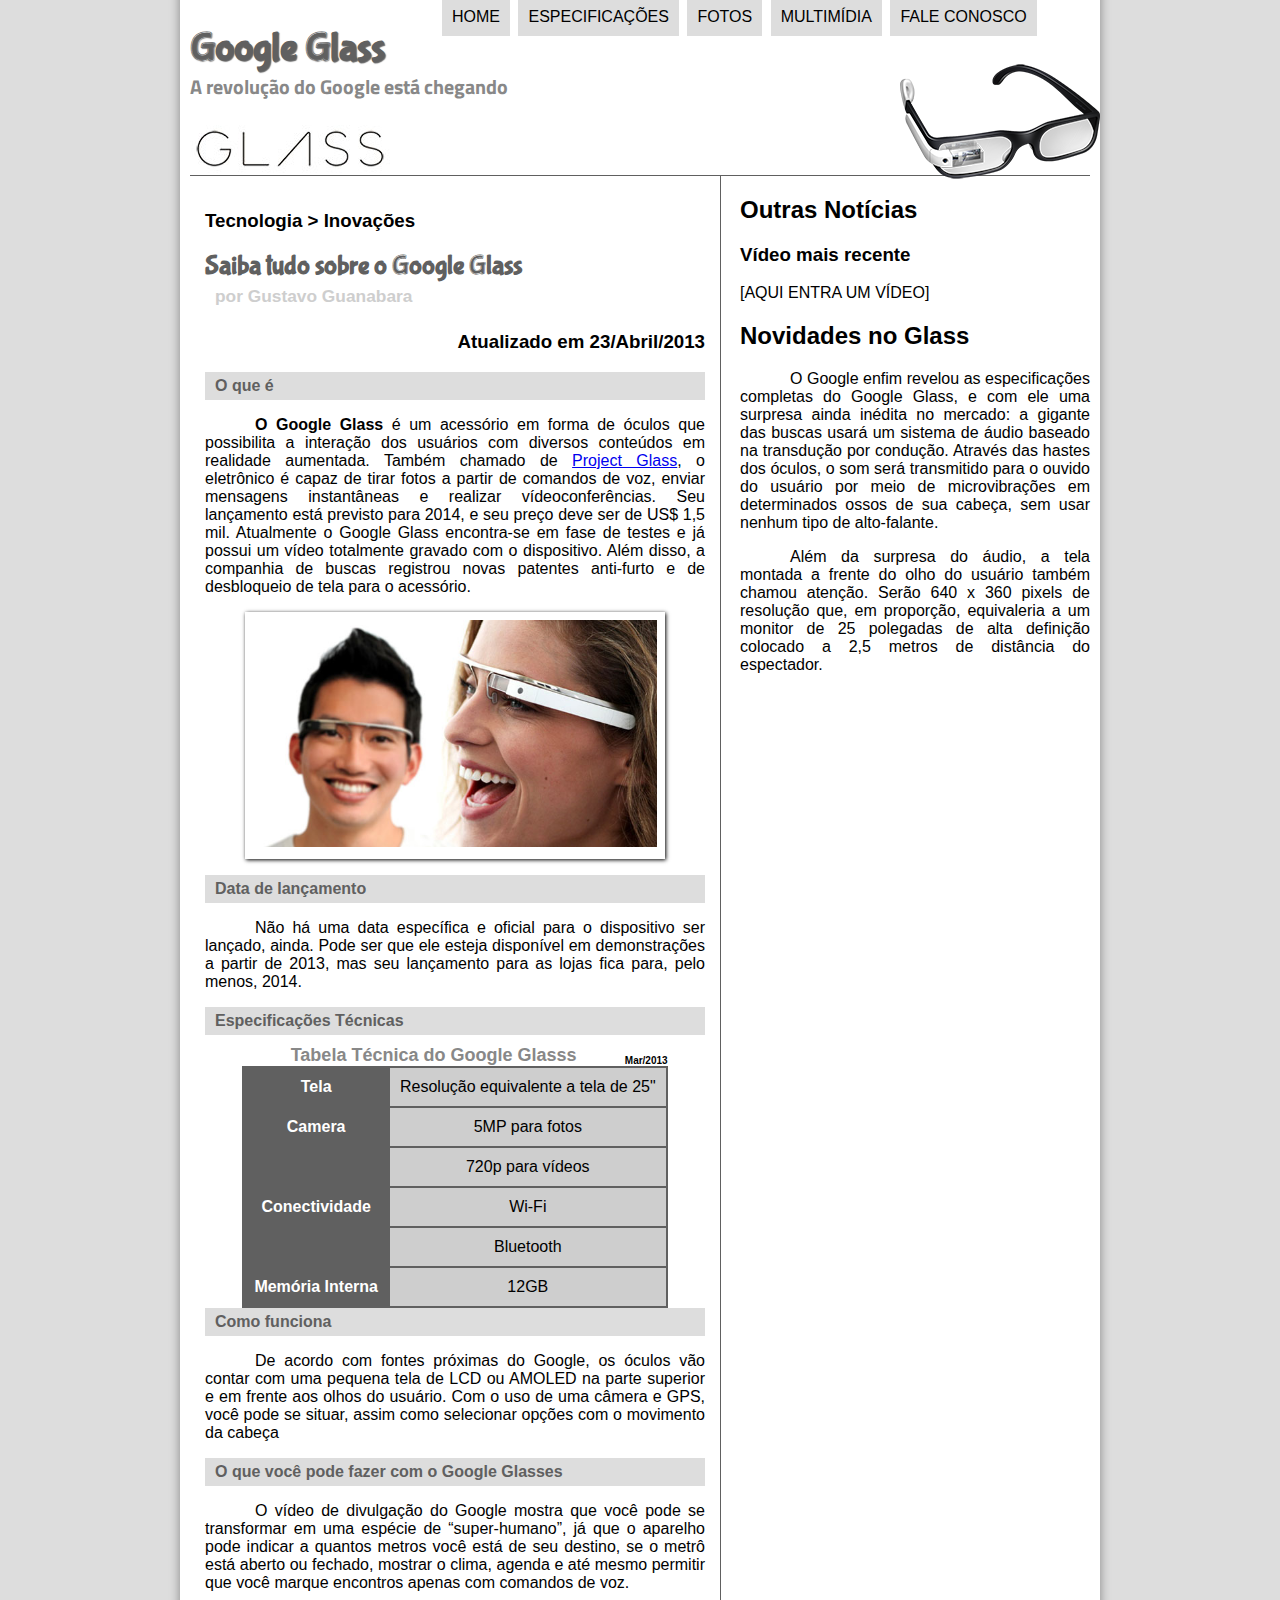
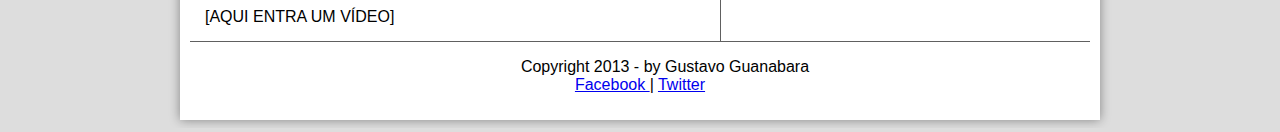
==== commit 589f7148: "exercícios praticados" ====
--- a/projeto-glass-html5/index.html
+++ b/projeto-glass-html5/index.html
@@ -38,14 +38,14 @@
 <section id="corpo">
     <article id="noticia-principal">
 <hgroup>
-
+<header id="cabecalho-artigo">
 <h3>Tecnologia > Inovações</h3>
 <h1>Saiba tudo sobre o Google Glass</h1>
 <h2>por Gustavo Guanabara</h2>
-<h3>Atualizado em 23/Abril/2013</h3>
+<h3 class="direita">Atualizado em 23/Abril/2013</h3>
 
 </hgroup>
-
+</header>
 
 <h2>O que é</h2>
 
--- a/projeto-glass-html5/_css/estilo.css
+++ b/projeto-glass-html5/_css/estilo.css
@@ -5,6 +5,7 @@
     src: url("../_fonts/bubblegum-sans-regular.otf");
 }
 body{
+    font-family: Arial, Helvetica, sans-serif;
     background-color: #dddddd;
     color: rgba(0,0,0,1);
 }
@@ -117,6 +118,26 @@
     background-color: #dddddd;
     padding: 5px 0px 5px 10px;
     margin: 10px 0px 10px 0px;
+    margin-top: 0px;
+}
+header#cabecalho-artigo h1{
+    font-family: FonteLogo;
+    font-size: 20pt;
+    color: #606060;
+    margin-bottom: 0px;
+    margin-top: 0px;
+}
+.direita {
+    text-align: right;
+}
+header#cabecalho-artigo h2{
+    font-size: 13pt;
+    color: #cecece;
+    background-color: #ffffff;
+    margin: 0px;
+}
+header#cabecalho-artigo h3{
+
 }
 table#tabelaspec{
     border: 1px solid #606060;
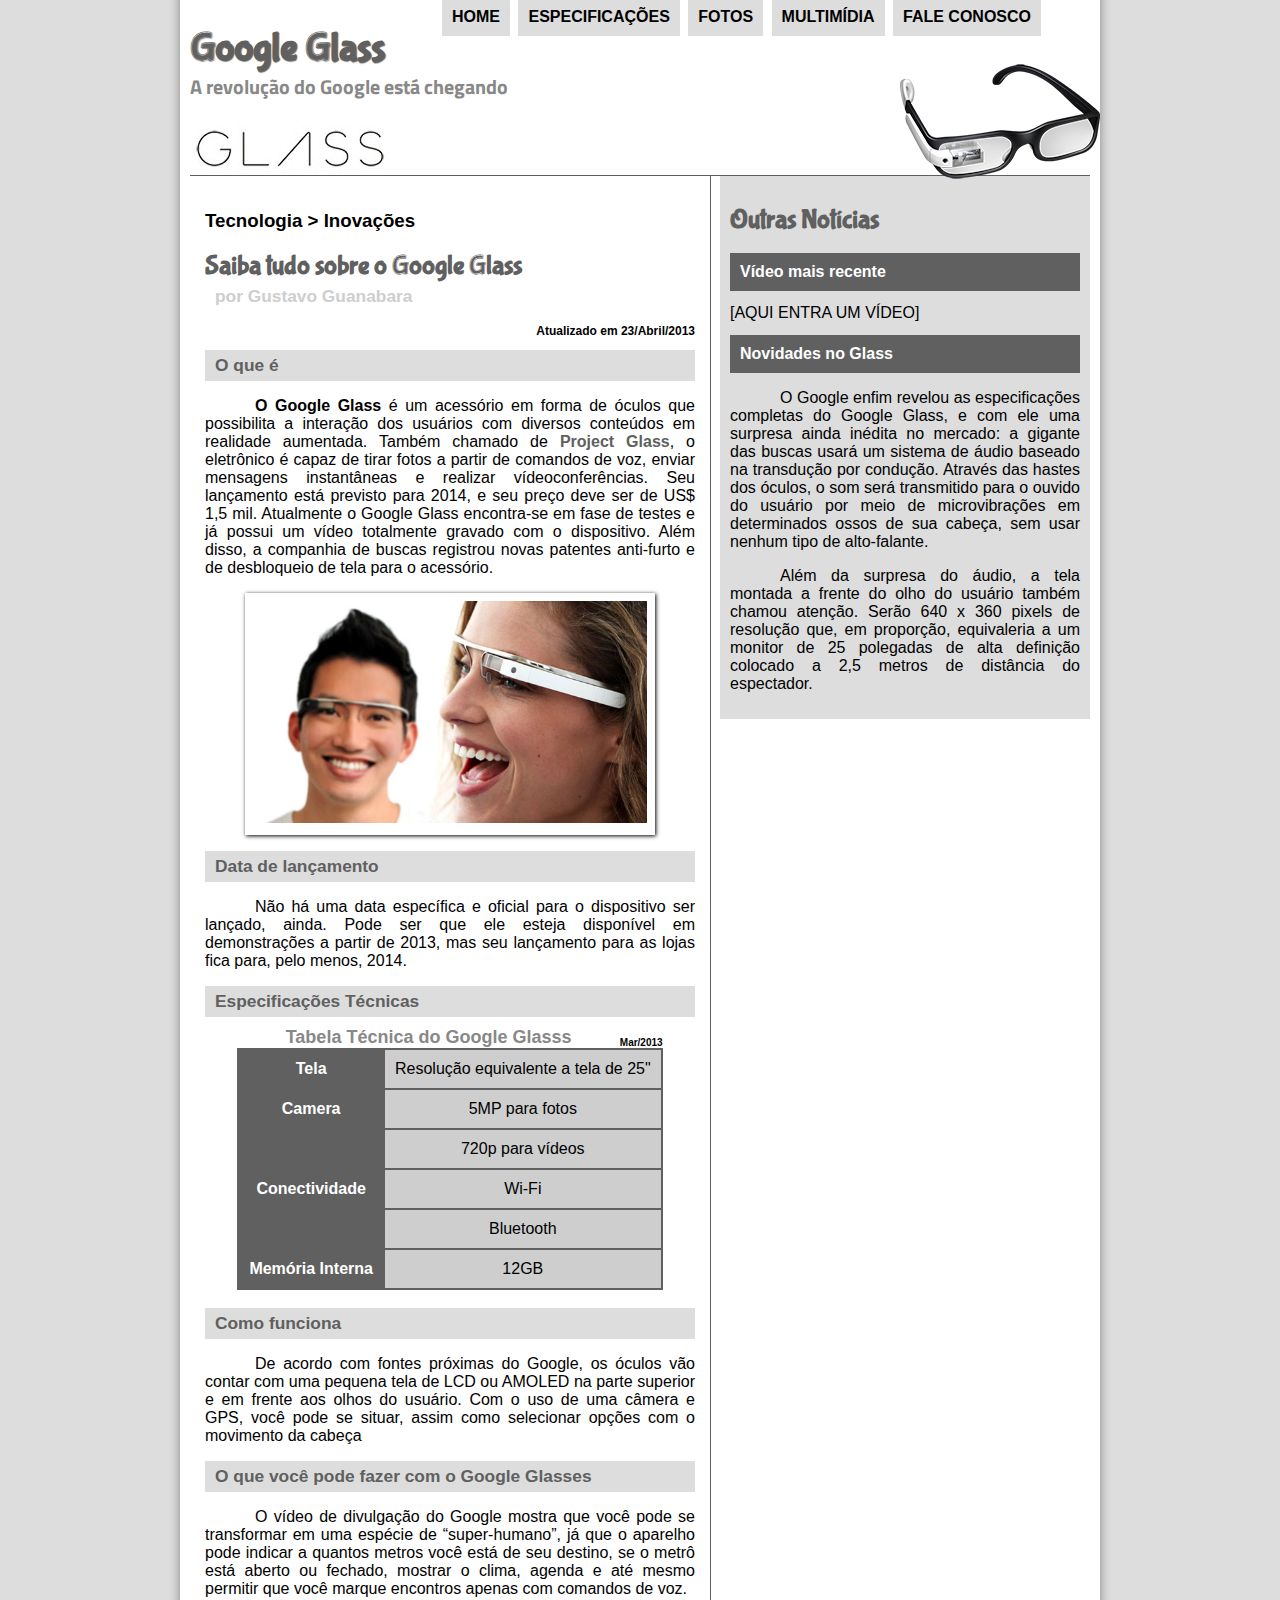
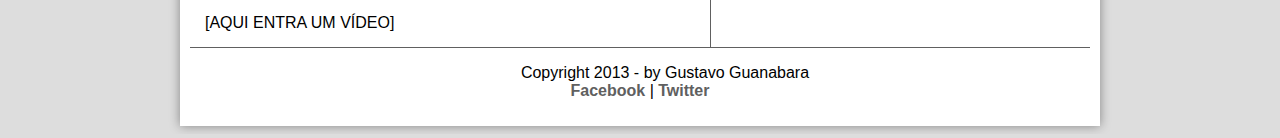
==== commit ffbb03dc: "treinando exercícios" ====
--- a/projeto-glass-html5/index.html
+++ b/projeto-glass-html5/index.html
@@ -75,6 +75,7 @@
 <tr><td rowspan="2" class="ce"> Conectividade</td><td class="cd"> Wi-Fi </td></tr><tr><td class="cd">Bluetooth</td></tr>
 <tr><td class="ce"> Memória Interna</td><td class="cd"> 12GB</td></tr>
 </table>
+<br>
 
 <h2>Como funciona</h2>
 
@@ -88,8 +89,8 @@
 </article>
 </section>
 <aside id="lateral">
-<h2>Outras Notícias</h2>
-<h3>Vídeo mais recente</h3>
+<h1>Outras Notícias</h1>
+<h2>Vídeo mais recente</h2>
 
 [AQUI ENTRA UM VÍDEO]
 
--- a/projeto-glass-html5/_css/estilo.css
+++ b/projeto-glass-html5/_css/estilo.css
@@ -46,6 +46,15 @@
 p{
     text-align: justify;
     text-indent: 50px;
+}
+a{
+    color: #606060 ;
+    text-decoration: none;
+    font-weight: bold;
+}
+a:hover{
+    text-decoration: underline;
+    
 }
 /*Formatação de imagens com legendas*/
 
@@ -107,13 +116,13 @@
 }
 section#corpo {
     display: block;
-    width: 500px; ;
+    width: 490px; ;
     float: left;
     border-right:1px solid #606060;
     padding: 15px;
 }
 article#noticia-principal h2{
-    font-size: 12pt;
+    font-size: 13pt;
     color: #606060;
     background-color: #dddddd;
     padding: 5px 0px 5px 10px;
@@ -129,6 +138,7 @@
 }
 .direita {
     text-align: right;
+    font-size: 12px;
 }
 header#cabecalho-artigo h2{
     font-size: 13pt;
@@ -136,9 +146,6 @@
     background-color: #ffffff;
     margin: 0px;
 }
-header#cabecalho-artigo h3{
-
-}
 table#tabelaspec{
     border: 1px solid #606060;
     border-spacing: 0px;
@@ -152,12 +159,12 @@
     vertical-align: top;
 }
 table#tabelaspec td.ce{
-color: #ffffff;
-background-color: #606060;
-font-weight: bold;
+    color: #ffffff;
+    background-color: #606060;
+    font-weight: bold;
 }
 table#tabelaspec td.cd{
-background-color: #cecece;
+    background-color: #cecece;
 }
 table#tabelaspec caption{
     color: #888888;
@@ -175,6 +182,19 @@
     display: block;
     width: 350px;
     float: right;
+    background-color: #dddddd;
+    padding: 10px;
+}
+aside#lateral h1{
+    font-family: "FonteLogo", sans-serif ;
+    font-size: 20pt;
+    color: #606060;
+}
+aside#lateral h2{
+    background-color: #606060;
+    font-size: 12pt;
+    color: #ffffff;
+    padding: 10px; ;
 }
 footer#rodape {
     clear: both;
